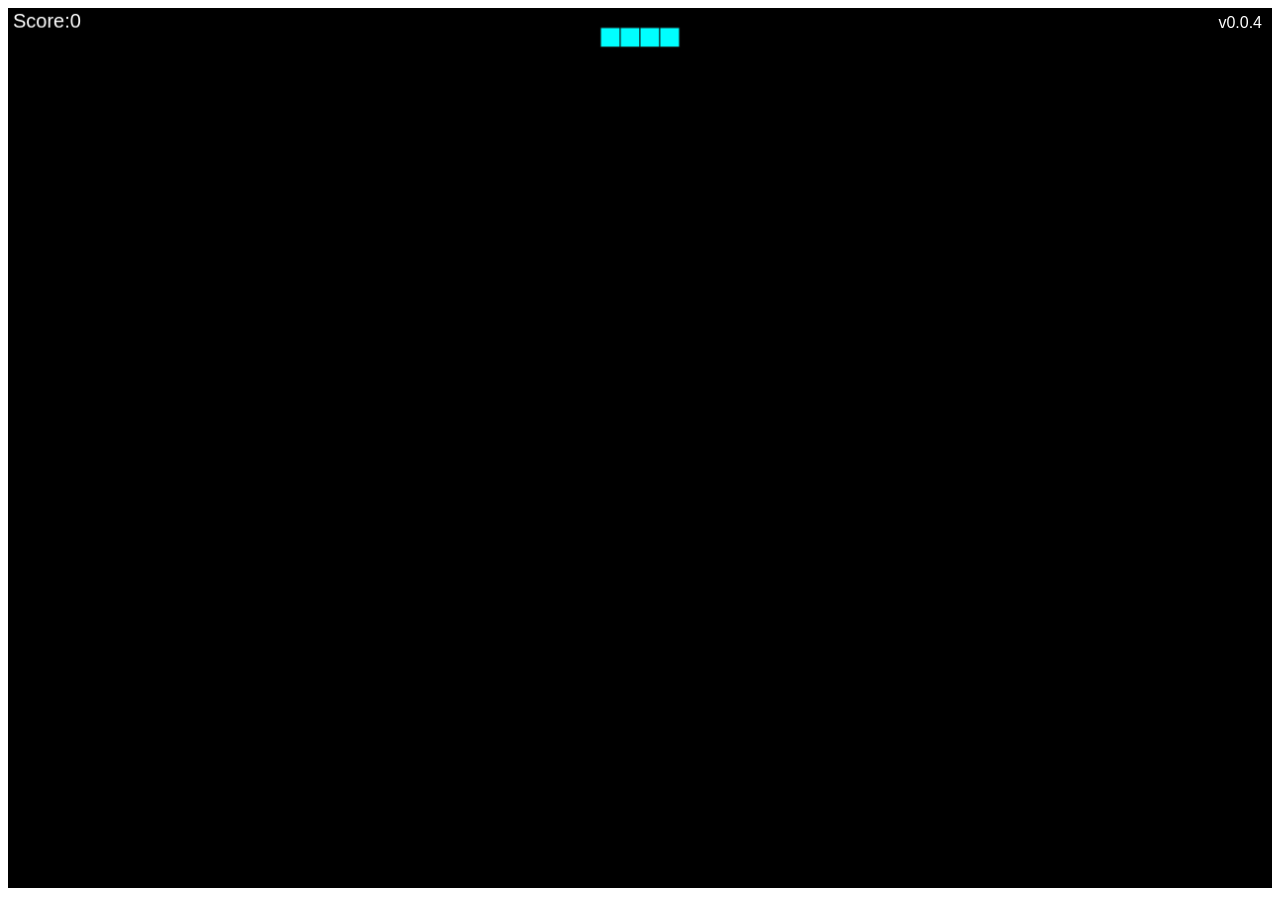
==== index.html @ c025b49f "Bump version to v0.0.." ====
<!DOCTYPE html>
<html lang="ja">
<head>
  <meta charset="utf-8">
  <meta name="viewport" content="width=device-width, initial-scale=1.0, maximum-scale=1.0, user-scalable=no"><title>Tetris</title>
  <link rel="stylesheet" href="style.css">
</head>
<body>
  <canvas id="tetris"></canvas>
<div id="version">v0.0.4</div>

  <!-- タッチボタンはスクリプトで生成 -->
  <script src="tetris.js"></script>
  <script src="touch-controls.js"></script>
</body>
</html>
---- style.css ----
/* canvas */
#version{
  color:#fff;
  position:absolute;
  top:10px; right:10px;
  background:rgba(0,0,0,0.5);
  color:#fff;
  padding:4px 8px;
  border-radius:4px;
  font-family:sans-serif;
}

/* canvas */
#tetris{
  background:#000;
  display:block;
  margin:auto;
  width:100%;
  height:calc(100vh - 20px);
}

/* タッチボタンオーバーレイ */
#touch-controls{
  z-index:10;
  position:absolute;
  bottom:30px; right:20px;
  display:flex;
  flex-direction:column;
  gap:10px;
}
#touch-controls button{z-index:10;
  width:80px; height:80px;
  border-radius:50%;
  opacity:.7;
  background:#fff; color:#000;
  font-size:1.2rem;
  border:none;
  pointer-events:auto;
}
#btn-left{ right:250px; }
#btn-right{ right:150px; }
#btn-down{ right:200px; }
#btn-rotate{ right:100px; }
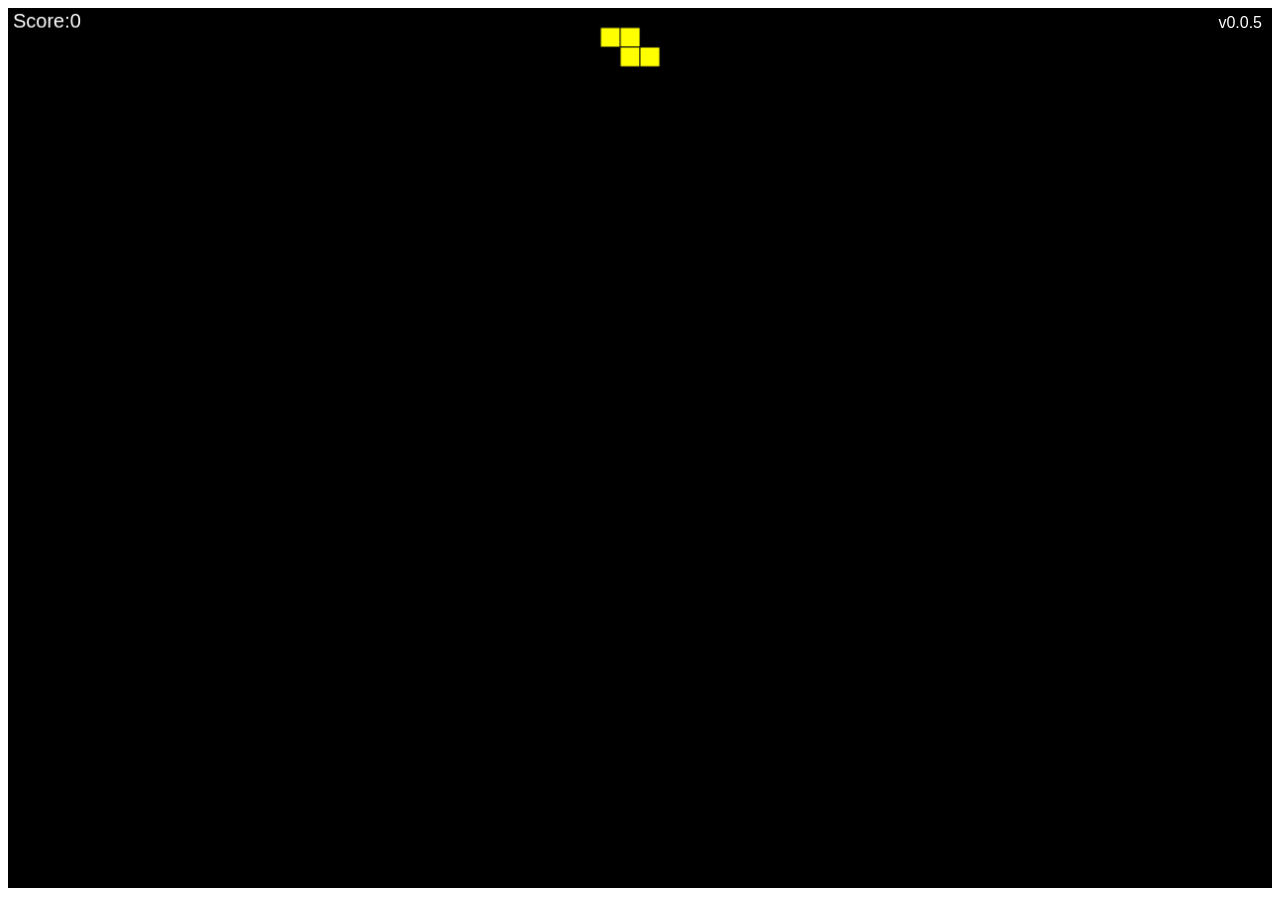
==== commit c0cfa778: "Adjust swipe logic: cancel horizontal move during swipe, move on touchend" ====
--- a/index.html
+++ b/index.html
@@ -7,7 +7,7 @@
 </head>
 <body>
   <canvas id="tetris"></canvas>
-<div id="version">v0.0.4</div>
+<div id="version">v0.0.5</div>
 
   <!-- タッチボタンはスクリプトで生成 -->
   <script src="tetris.js"></script>
--- a/style.css
+++ b/style.css
@@ -21,23 +21,20 @@
 
 /* タッチボタンオーバーレイ */
 #touch-controls{
-  z-index:10;
   position:absolute;
-  bottom:30px; right:20px;
+  bottom:20px; left:50%; transform:translateX(-50%);
   display:flex;
   flex-direction:column;
+  align-items:center;
   gap:10px;
+  z-index:10;
 }
-#touch-controls button{z-index:10;
+#touch-controls button{
   width:80px; height:80px;
   border-radius:50%;
+  background:#fff;
   opacity:.7;
-  background:#fff; color:#000;
   font-size:1.2rem;
   border:none;
-  pointer-events:auto;
 }
-#btn-left{ right:250px; }
-#btn-right{ right:150px; }
-#btn-down{ right:200px; }
-#btn-rotate{ right:100px; }+#btn-rotate{ }
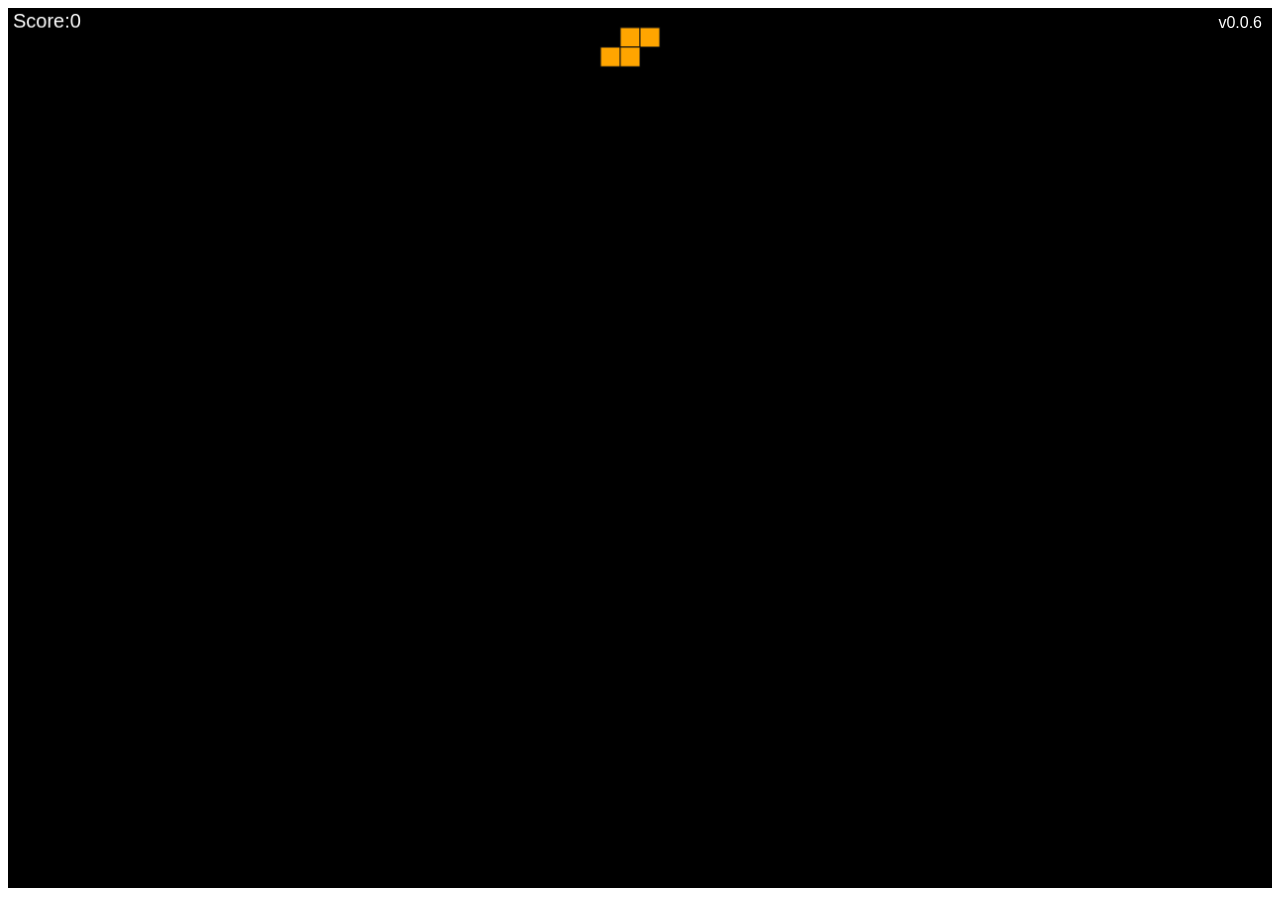
==== commit 6ad42a7c: "Fix script path to assets/tetris.js" ====
--- a/index.html
+++ b/index.html
@@ -7,10 +7,10 @@
 </head>
 <body>
   <canvas id="tetris"></canvas>
-<div id="version">v0.0.5</div>
+<div id="version">v0.0.6</div>
 
   <!-- タッチボタンはスクリプトで生成 -->
-  <script src="tetris.js"></script>
+  <script src="assets/tetris.js"></script>
   <script src="touch-controls.js"></script>
 </body>
 </html>
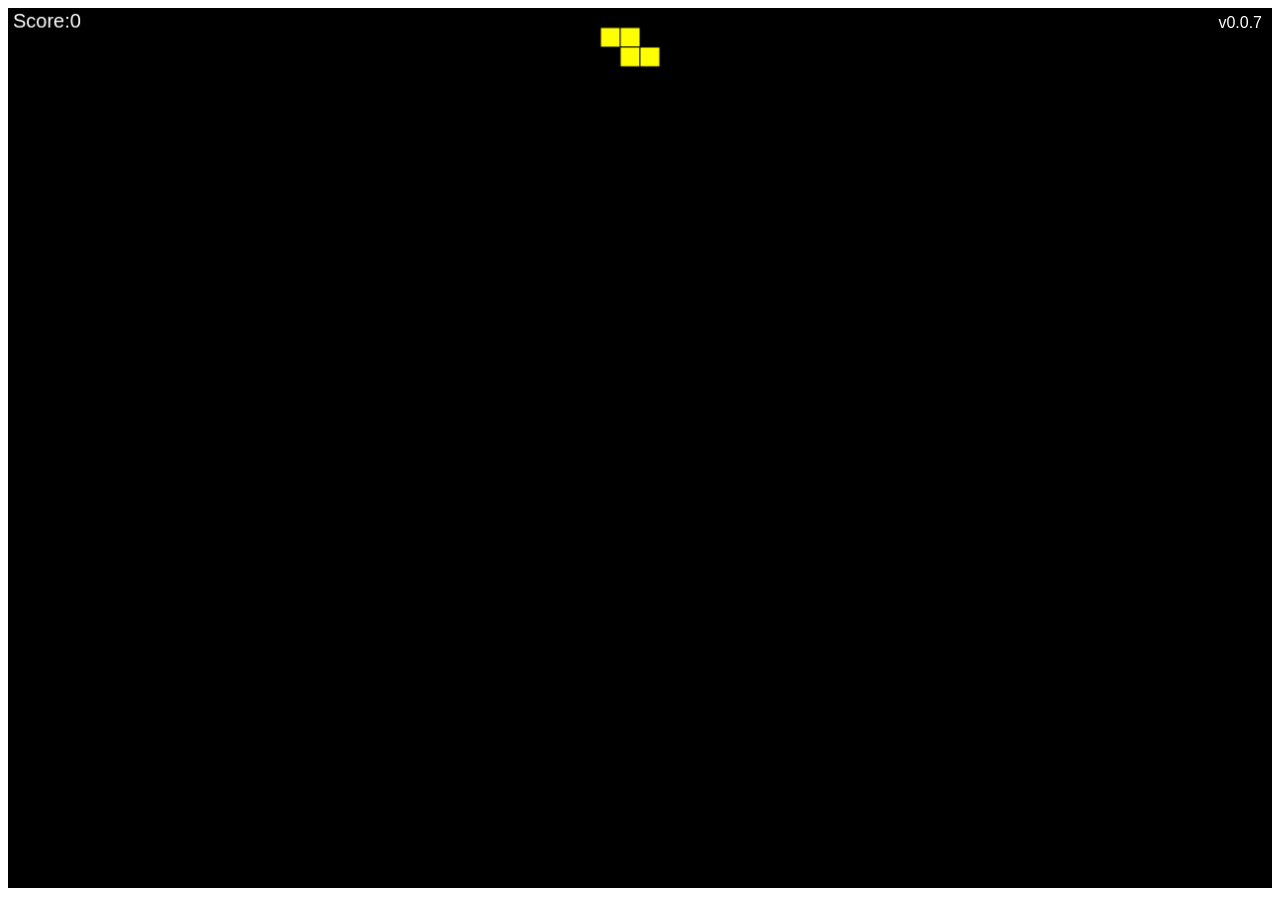
==== commit 3a26f6d7: "Bump version to v0.0.7" ====
--- a/index.html
+++ b/index.html
@@ -7,7 +7,7 @@
 </head>
 <body>
   <canvas id="tetris"></canvas>
-<div id="version">v0.0.6</div>
+<div id="version">v0.0.7</div>
 
   <!-- タッチボタンはスクリプトで生成 -->
   <script src="assets/tetris.js"></script>
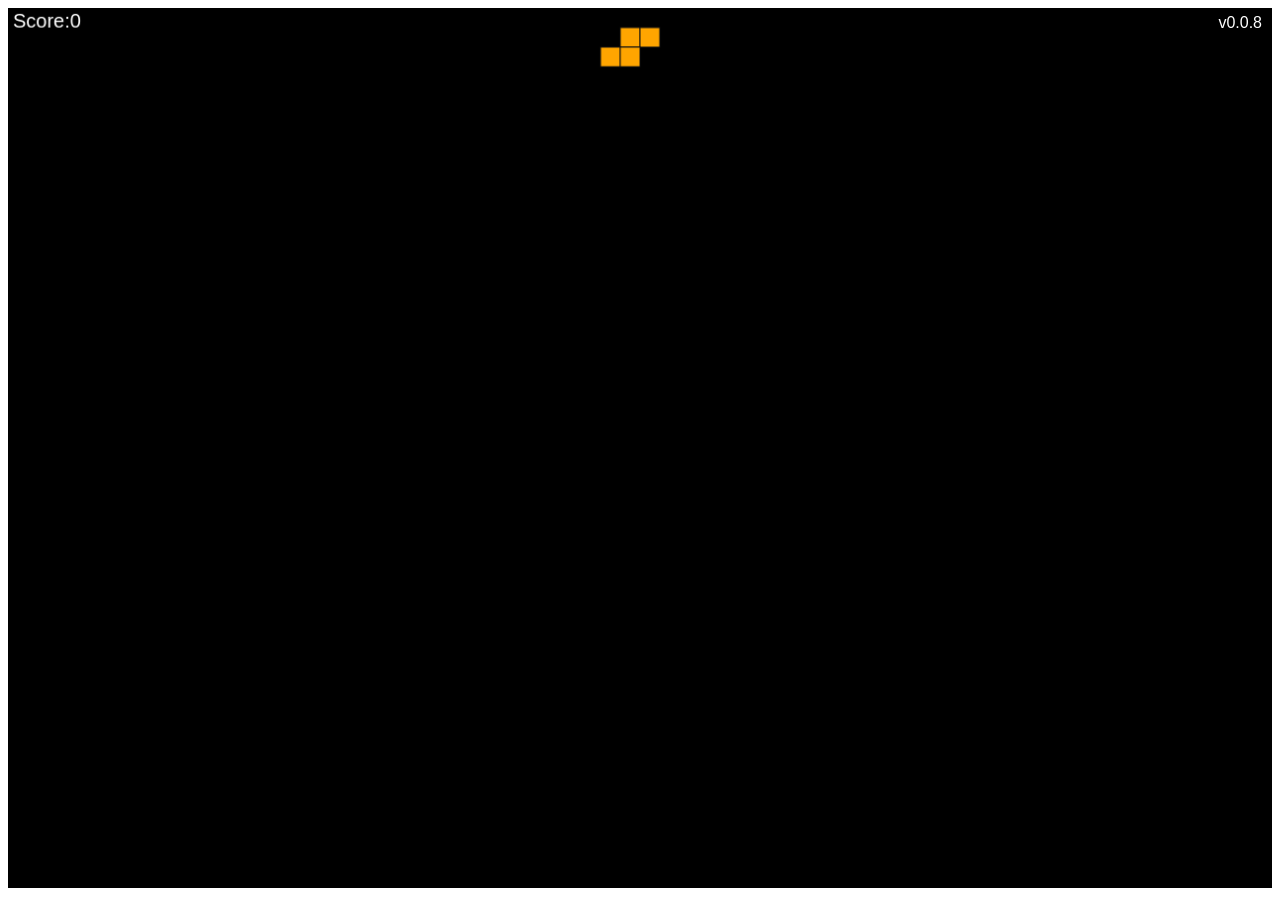
==== commit 2ac30420: "Bump version to v0.0.8" ====
--- a/index.html
+++ b/index.html
@@ -7,7 +7,7 @@
 </head>
 <body>
   <canvas id="tetris"></canvas>
-<div id="version">v0.0.7</div>
+<div id="version">v0.0.8</div>
 
   <!-- タッチボタンはスクリプトで生成 -->
   <script src="assets/tetris.js"></script>
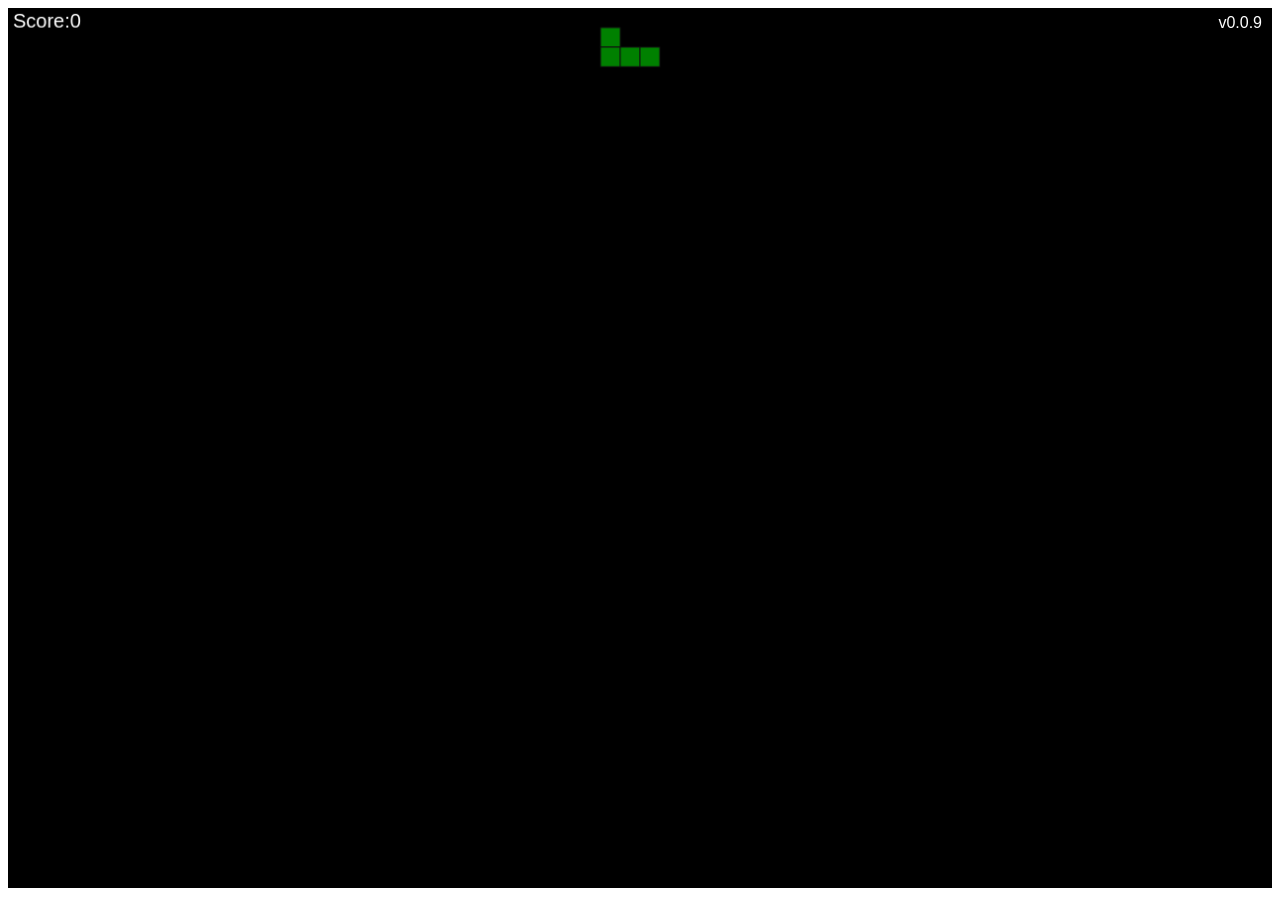
==== commit 136e74a2: "Bump version to v0.0.9" ====
--- a/index.html
+++ b/index.html
@@ -7,7 +7,7 @@
 </head>
 <body>
   <canvas id="tetris"></canvas>
-<div id="version">v0.0.8</div>
+<div id="version">v0.0.9</div>
 
   <!-- タッチボタンはスクリプトで生成 -->
   <script src="assets/tetris.js"></script>
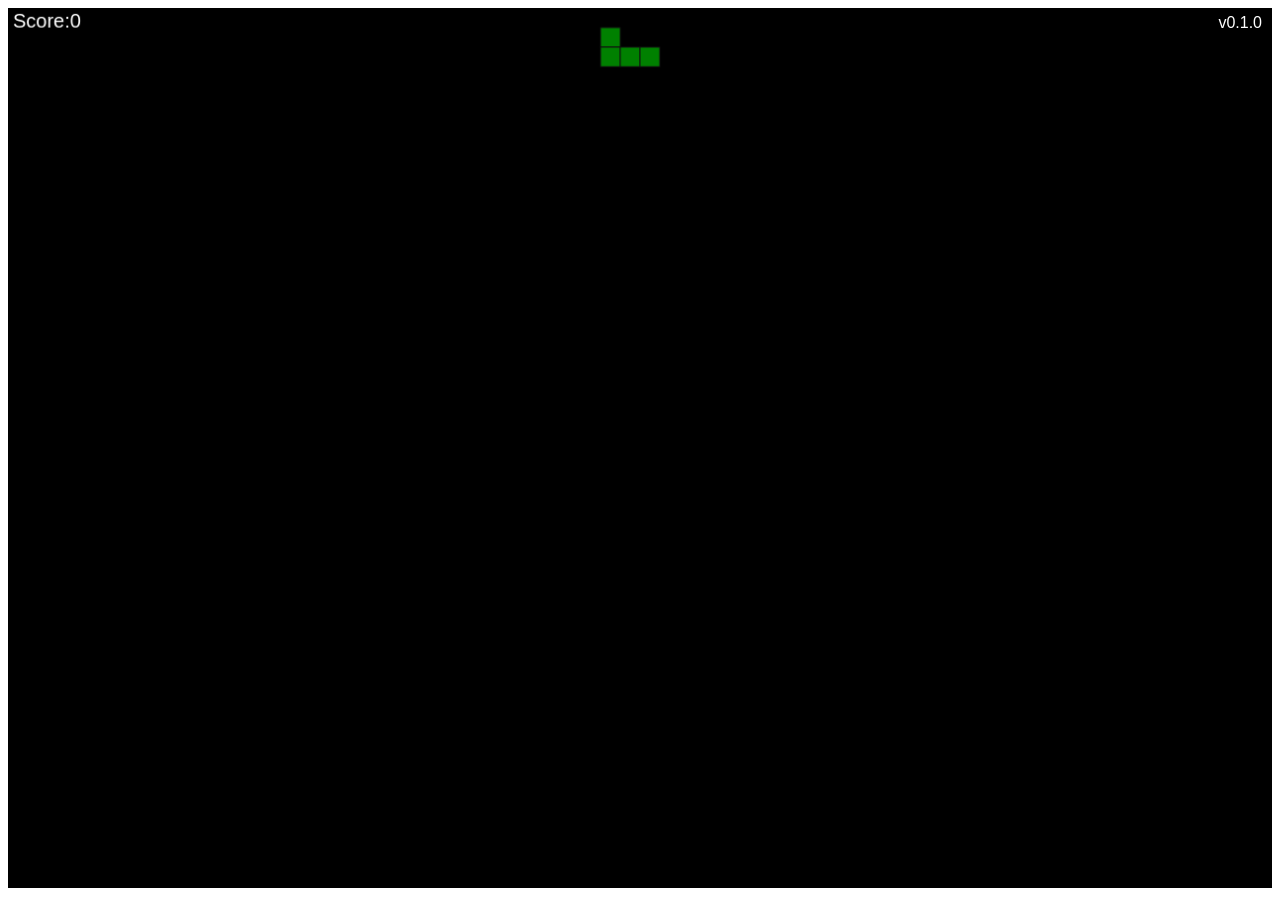
==== commit ebaa6ad2: "Bump game version to v0.1.0 when touch controls updated" ====
--- a/index.html
+++ b/index.html
@@ -7,7 +7,7 @@
 </head>
 <body>
   <canvas id="tetris"></canvas>
-<div id="version">v0.0.9</div>
+<div id="version">v0.1.0</div>
 
   <!-- タッチボタンはスクリプトで生成 -->
   <script src="assets/tetris.js"></script>
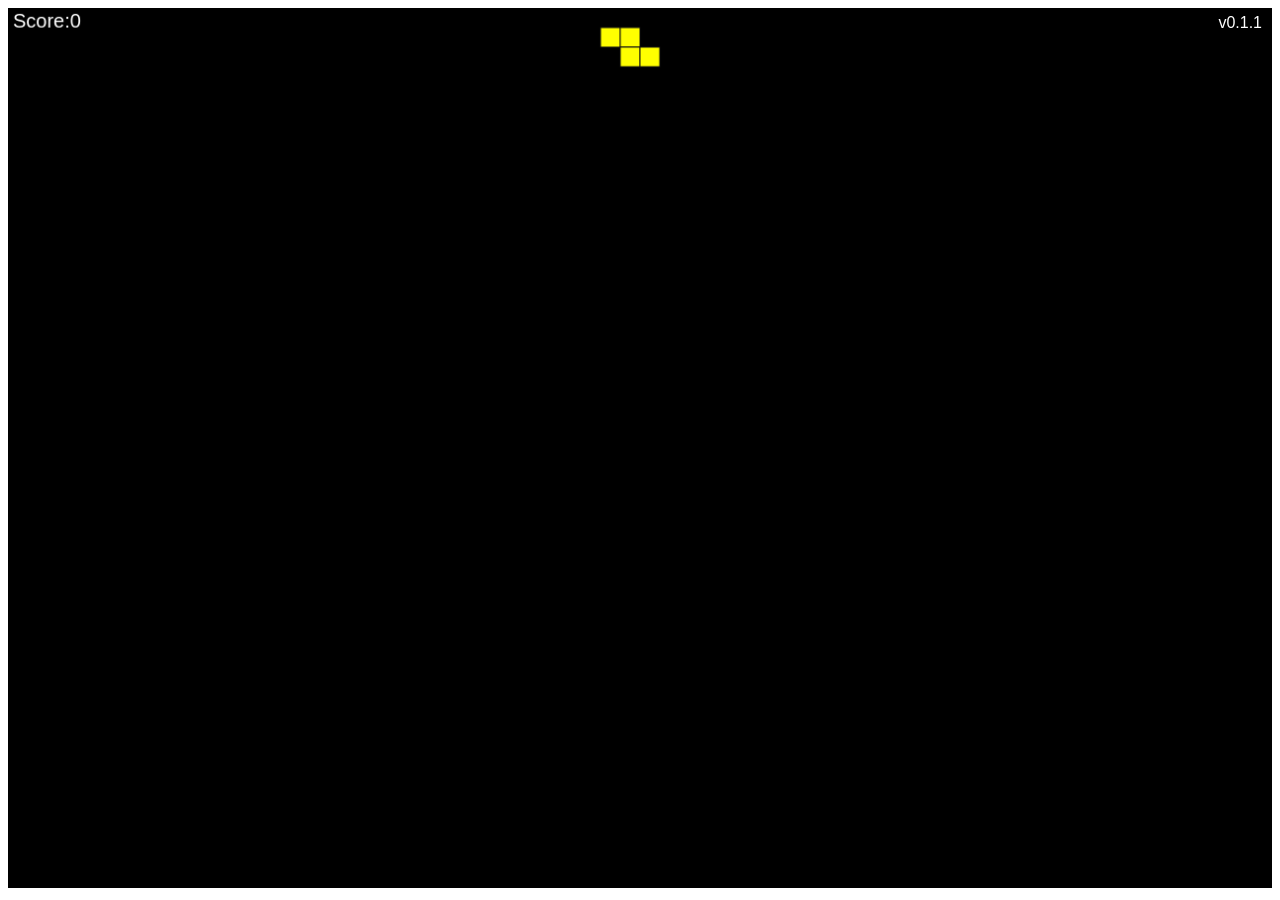
==== commit 9efbc5a0: "Update Tetris version" ====
--- a/index.html
+++ b/index.html
@@ -7,7 +7,7 @@
 </head>
 <body>
   <canvas id="tetris"></canvas>
-<div id="version">v0.1.0</div>
+<div id="version">v0.1.1</div>
 
   <!-- タッチボタンはスクリプトで生成 -->
   <script src="assets/tetris.js"></script>
